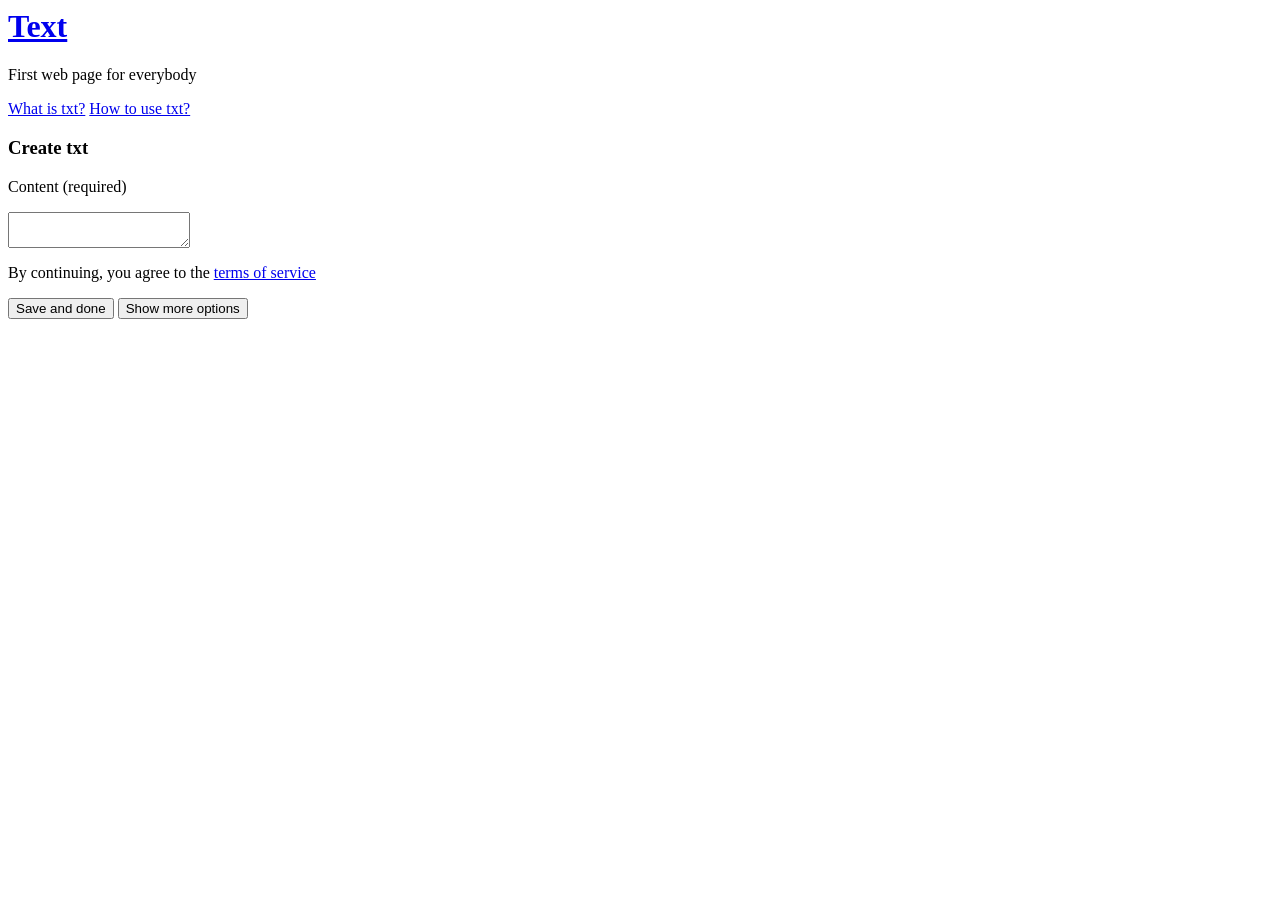
==== asstwo.html @ ae83bf0a "full project" ====
<html>
    <head>
        <title>Assingment one</title>
    </head>

    <body>
        <h1><a href="#">Text</a></h1>
        <p>First web page for everybody</p>

        <a href="#">What is txt?</a>
        <a href="#">How to use txt?</a>

        <h3>Create txt</h3>
        <p>Content (required)</p>
        <textarea></textarea>

        <p>By continuing, you agree to the <a href="#">terms of service</a></p>
        <input type="submit" value="Save and done"> 
        <input type="submit" value="Show more options">
    </body>
</html>
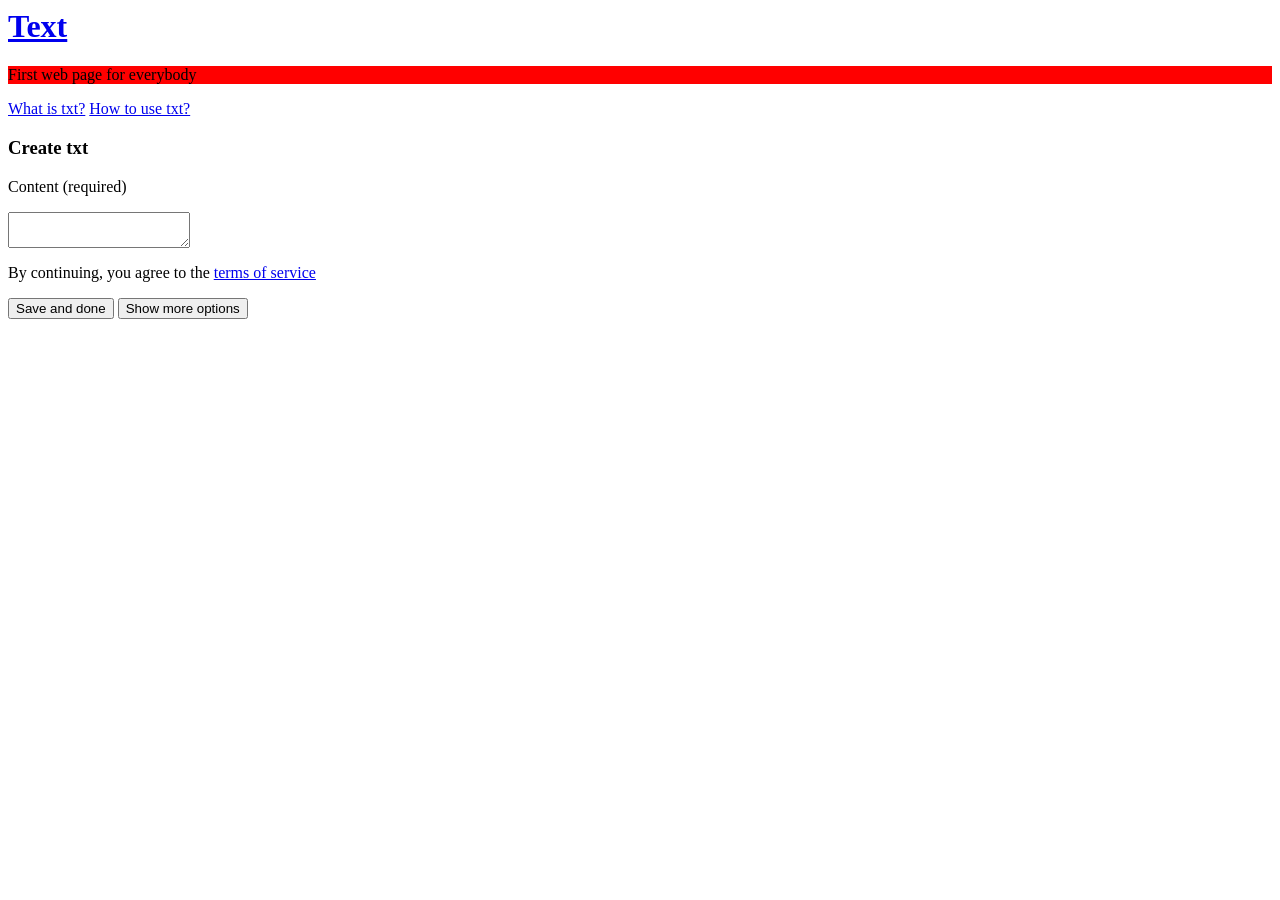
==== commit 3509f6f2: "change text back ground clor" ====
--- a/asstwo.html
+++ b/asstwo.html
@@ -5,7 +5,7 @@
 
     <body>
         <h1><a href="#">Text</a></h1>
-        <p>First web page for everybody</p>
+        <p style="background-color: red;">First web page for everybody</p>
 
         <a href="#">What is txt?</a>
         <a href="#">How to use txt?</a>
